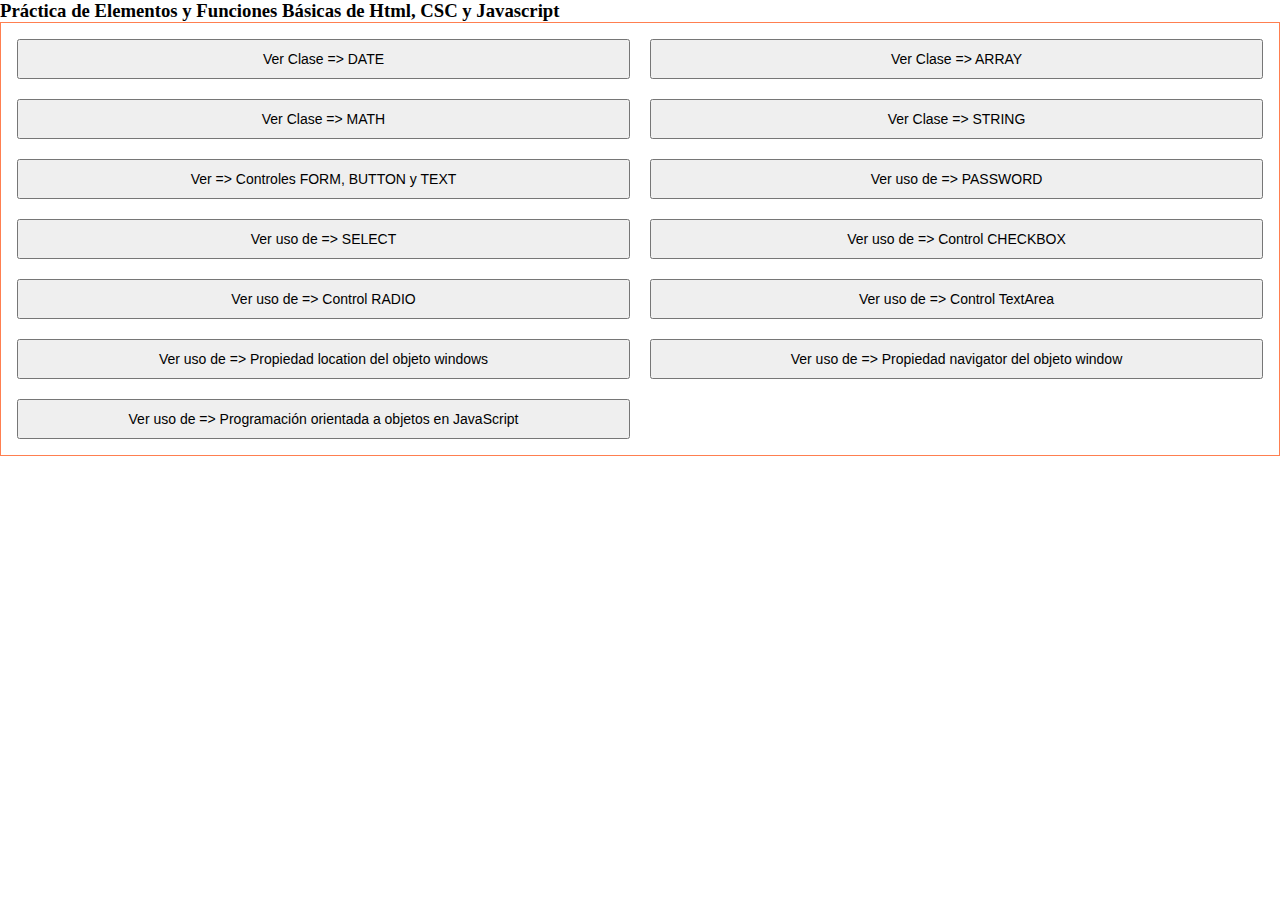
==== index.html @ 5746944e "Se corrige las funciones del Select" ====
<!DOCTYPE html>
<html lang="es">

<head>
    <meta charset="UTF-8">
    <meta name="viewport" content="width=device-width, initial-scale=1.0">
    <title>Clase Date</title>

    <link rel="stylesheet" href="style/styleindex.css">
    <script src="js/metodosprimitivos.js"></script>

</head>

<body>
    <h3> Práctica de Elementos y Funciones Básicas de Html, CSC y Javascript </h3>
    <div id="menuInicio">

        <form class="menuPrincipal">
            <tr>
                <td><button type="button" onclick="date()">Ver Clase => DATE</button></td>
            </tr>
            <tr>
                <td><button type="button" onclick="array()">Ver Clase => ARRAY</button></td>
            </tr>
            <tr>
                <td><button type="button" onclick="math()">Ver Clase => MATH</button></td>
            </tr>
            <tr>
                <td><button type="button" onclick="claseString()">Ver Clase => STRING</button></td>
            </tr>
            <!-- <tr>
                <td><button type="button" onclick="formulario()">Ver => FORMULARIO Y EVENTOS </button></td>
            </tr> -->
            <tr>
                <td><button type="button" onclick="FromButonText()">Ver => Controles FORM, BUTTON y TEXT</button></td>
            </tr>
            <tr>
                <td><button type="button" onclick="password()">Ver uso de => PASSWORD</button></td>
            </tr>
            <tr>
                <td><button type="button" onclick="select()">Ver uso de => SELECT</button></td>
            </tr>
            <tr>
                <td><button type="button" onclick="checkBox()">Ver uso de => Control CHECKBOX</button></td>
            </tr>
            <tr>
                <td><button type="button" onclick="controlRadio()">Ver uso de => Control RADIO</button></td>
            </tr>
            <tr>
                <td><button type="button" onclick="controlArea()">Ver uso de => Control TextArea</button></td>
            </tr>
            <!-- <tr>
                <td><button type="button">Ver uso de => Eventos onFocus y onBlur</button></td>
            </tr> -->
            <!-- <tr>
                <td><button type="button">Ver uso de => Eventos onMouseOver y onMouseOut</button></td>
            </tr> -->
            <!-- <tr>
                <td><button type="button">Ver uso de => Evento onLoad</button></td>
            </tr> -->
            <!-- <tr>
                <td><button type="button">Ver uso de => El objeto window</button></td>
            </tr> -->
            <tr>
                <td><button type="button">Ver uso de => Propiedad location del objeto windows</button></td>
            </tr>
            <!-- <tr>
                <td><button type="button">Ver uso de => Propiedad history del objeto window</button></td>
            </tr> -->
            <!-- <tr>
                <td><button type="button" onclick="abrirVentana()">Ver uso de => Propiedad screen del objeto
                        window</button></td>
            </tr> -->
            <tr>
                <td><button type="button" onclick="propiedadNavegador()">Ver uso de => Propiedad navigator del objeto
                        window</button></td>
            </tr>
            <!-- <tr>
                <td><button type="button">Ver uso de => Programación Orientada a Objetos</button></td>
            </tr> -->
            <tr>
                <td><button type="button" onclick="poo()">Ver uso de => Programación orientada a objetos en
                        JavaScript</button></td>
            </tr>
        </form>
    </div>

    <div id="MostrarDate">
        <table class="styleTablaDate">

            <tr>
                <td>(Date(); //Retorna la Hora en el momento que la ejecutemos</td>
                <td><input type="text" class="txtMostrarDate"></td>
            </tr>
            <tr>
                <td>Instanciamos la clase Date, con el new a la variable fecha;</td>
                <td><input type="text" class="txtMostrarDate"></td>
            </tr>
            <tr>
                <td>fecha.getDate(); //Devuelve la fecha </td>
                <td><input type="text" class="txtMostrarDate"></td>
            </tr>
            <tr>
                <td>fecha.getDay(); //devuelve el dia de la semana siendo Domingo = 0</td>
                <td><input type="text" class="txtMostrarDate"></td>
            </tr>
            <tr>
                <td>fecha.getMonth(); //devuelve el mes siendo enero = 0 </td>
                <td><input type="text" class="txtMostrarDate"></td>
            </tr>
            <tr>
                <td>fecha.getFullYear(); //devuelve el año real </td>
                <td><input type="text" class="txtMostrarDate"></td>
            </tr>
            <tr>
                <td>fecha.getHours(); //devuelve el hora </td>
                <td><input type="text" class="txtMostrarDate"></td>
            </tr>
            <tr>
                <td>fecha.getMinutes(); //devuelve el minuto </td>
                <td><input type="text" class="txtMostrarDate"></td>
            </tr>
            <tr>
                <td>fecha.getSeconds(); //devuelve el segundo </td>
                <td><input type="text" class="txtMostrarDate"></td>
            </tr>
            <tr>
                <td>fecha.getMilliseconds(); //devuelve los milisegundos </td>
                <td><input type="text" class="txtMostrarDate"></td>
            </tr>
            <tr>
                <td>fecha.toString(); //devuelve </td>
                <td><input type="text" class="txtMostrarDate"></td>
            </tr>
            <tr>
                <td>fecha.toDateString(); //devuelve </td>
                <td><input type="text" class="txtMostrarDate"></td>
            </tr>
            <tr>
                <td>fecha.toLocaleString(); //devuelve </td>
                <td><input type="text" class="txtMostrarDate"></td>
            </tr>
            <tr>
                <td>fecha.toLocaleDateString(); //devuelve </td>
                <td><input type="text" class="txtMostrarDate"></td>
            </tr>
            <tr>
                <td>fecha.toLocaleTimeString(); //devuelve </td>
                <td><input type="text" class="txtMostrarDate"></td>
            </tr>
            <tr>
                <td>fecha.getTimezoneOffset(); //devuelve minutos de la diferencia horaria </td>
                <td><input type="text" class="txtMostrarDate"></td>
            </tr>
            <tr>
                <td>fecha.getUTCDate(); //devuelve la fecha de Londres </td>
                <td><input type="text" class="txtMostrarDate"></td>
            </tr>
            <tr>
                <td>fecha.getUTCHours(); //devuelve la hora en Londres </td>
                <td><input type="text" class="txtMostrarDate"></td>
            </tr>
            <tr>
                <td>Date.now(); //devuelve los milisegundo desde la hora cero => 1/1/1970</td>
                <td><input type="text" class="txtMostrarDate"></td>
            </tr>
            <tr>
                <td>let auxiliar=new Date(1981, 10, 14); //le paso por parametros una fecha cualquiera (sabiendo que
                    enero es el mes 0 en el arreglo)devuelve el dia calendario de ese parametro</td>
                <td><input type="text" class="txtMostrarDate"></td>
            </tr>
        </table>
        <div id="dateResultado" class="dateResultado">

            <h3>Practica</h3>
            <p>Confeccionar un programa que muestre en que cuatrimestre del año nos encontramos</p>
            <p>

                let mes = fecha.getMonth();<br>let resultado;<br> if (mes
                < 4) {<br> resultado = 'Nos encontramos en el primer cuatrimestre del año';<br> } else if (mes
                    <br> resultado = 'Nos encontramos en el tercer cuatrimestre del año';<br> } <br>
                    < 8) { <br>resultado = 'Nos encontramos en el segundo cuatrimestre del año';<br> } else {
                        <input type="text" name="resultadoCuatrimetre" id="resultadoCuatrimetre" placeholder="resultado"
                            class="ResultadoDateE"></input><br>
            </p>
            <div class="btnVolver">
                <button type="button" class="volverAMenu" onclick="volverAMenu()">VOLVER AL MENU</button>
            </div>
        </div>
    </div>
    <div id="divMath">
        <div id="divEjemploMath">
        </div>
        <div id="divEjerMath">
            <p>
            <h3>PRACTICA</h3>
            </p>
            <div id="divEjerMathEnunciado">
                <p> 1)Confeccionar un programa que permita cargar un valor comprendido entre 1 y 10. Luego generar un
                    valor aleatorio entre 1 y 10, mostrar un mensaje con el número sorteado e indicar si ganó o perdió:.
                </p>
                <button type="button" onclick="ejercicioMath()">Ejecutar </button>
            </div>
            <div id="divEjerMathResultado">
            </div>
        </div>
        <div class="btnVolver">
            <button type="button" class="volverAMenu" onclick="volverAMenu()">VOLVER AL MENU</button>
        </div>
    </div>

    <div id="claseArray" class="claseArray">
        <div class="teoriaArray">
            Crear el objeto Ayyay <br> let nombreVector = [];<br>
            <br> Para cargar un Vector(teniendo en cuenta que arranca en 0)<br> nombreVector[0] = 134;<br>
            nombreVector[1] = 'un string';<br> nombreVector[2] = true || false;<br> nombreVector[3] = 'j'(un carater;)
            <br>
            <br> Otra manera de asignarle valores es <br> nombreVector[] = {134, 'victor', 0.25, true};<br><br> para
            recorrer un vector se usa generalmente un ciclo 'for' <br>for (let i = 0; i
            < nombreVector.length; i++{<br> console.log(nombreVector[i]);<br> //Aca adentro podemos: evaluar, comparar,
                cargar, operar, etc. }
                <br><br>

        </div>
        <div id="ArrayEjercicio" class="ArrayEjercicio">
            <p>
            <h3>PRACTICA N° 1</h3>
            </p>
            <p>Desarrollar un programa que permita ingresar un vector de 8 elementos, e informe:<br> El valor acumulado
                de todos los elementos del vector.<br> El valor acumulado de los elementos del vector que sean mayores a
                36.
                <br> Cantidad de valores mayores a 50.
            </p>
            <br>
            <input type="radio" name="carga" value="carga">Manual</input>
            <input type="radio" name="carga" value="carga">automatica</input><br>
            <button type="button" onclick="ejecutar()">ejecutar</button><br>

            <input type="text" id="respuesta1" class="dateResultado"></input><br>
            <input type="text" id="respuesta2" class="dateResultado"></input><br>
            <input type="text" id="respuesta3" class="dateResultado"></input><br>
            <p>
            <h3>PRACTICA N° 2</h3>
            </p>
            <p>Realizar un programa que pida la carga de dos vectores numéricos.<br> Obtener la suma de los dos
                vectores, dicho resultado guardarlo en un tercer vector del mismo tamaño.<br> Sumar componente a
                componente.
                <br> El tamaño del vector es a elección.
            </p>
            <button type="button" onclick="array2()">ejecutar</button><br>
            <p id="texto4"></p>
            <input type="text" id="txtrespuesta4" class="resArray2"></input><br>
            <input type="text" id="respuesta4" class="dateResultado"></input><br>
            <input type="text" id="txtrespuesta5" class="resArray2"></input><br>
            <input type="text" id="respuesta5" class="dateResultado"></input><br>
            <input type="text" id="txtrespuesta6" class="resArray2"></input><br>
            <input type="text" id="respuesta6" class="dateResultado"></input><br>
            <input type="text" id="txtrespuesta7" class="resArray2"></input><br>
            <input type="text" id="respuesta7" class="dateResultado"></input><br>

            <div class="btnVolver">
                <button type="button" class="volverAMenu" onclick="volverAMenu()">VOLVER AL MENU</button>
            </div>
        </div>
    </div>

    <div id="POO" class="poo">
        <p>
        <h3>EJERCICIOS DE POO en JavaScript</h3>
        </p>
        <p>
        <h3>PRACTICA</h3>
        </p>
        <p>Confeccionar una clase llamada suma, que contenga dos atributos (valor1, valor2) y tres métodos:
            cargarvalor1, cargarvalor2 y retornarresultado. Implementar la clase suma. La definición de un objeto de la
            clase que deben plantear es:</p>
        <p>var s=new suma();<br> s.primerValor(10);
            <br> s.segundoValor(20);
            <br> document.write('La suma de los dos valores es:'+s.retornarResultado());
        </p><br><br>
        <div>
            <p>
            <h3>Resultado</h3>
            </p>
            <label for="Numero1">Ingrese su primer valor</label><br>
            <input name="primerValor" type="number" class="poo" id="Numero1"></input><br>
            <label for="Numero2">Ingrese su segundo valor</label><br>
            <input name="segundoValor" type="number" class="poo" id="Numero2"></input><br>
            <input type="button" value="Sumar" onClick="sumarPoo()">
            <div class="btnVolver">
                <button type="button" class="volverAMenu" onclick="volverAMenu()">VOLVER AL MENU</button>
            </div>

        </div>
    </div>
    <div id="navegador">


        <form class="Propiedadnavigator">
            <div id="dRNavigator" class="dRNavigator">
            </div>
            <br>
            <input type="button" value="Propiedad del navegador" onClick="propiedadNavegador()"></input>
        </form>

        <div class="btnVolver">
            <button type="button" class="volverAMenu" onclick="volverAMenu()">VOLVER AL MENU</button>
        </div>
    </div>
    <div id="screen">
        <p>
        <h3>Propiedad screen del objeto window</h3>
        </p>
        <div id="propScreen">
        </div>
        <div>
            <p>
            <h3>PRACTICA</h3>
            </p>
            <p>Confeccionar un programa que al presionar un botón aparezca una ventana que ocupe todo el ancho del
                monitor y la mitad de su altura.</p>
            <input type="button" value="abrir ventana" onClick="ejecutarScreen()">
        </div>
        <div class="btnVolver">
            <button type="button" class="volverAMenu" onclick="volverAMenu()">VOLVER AL MENU</button>
        </div>
    </div>
    <div id="usoArea">

        <form name="textArea" class="controlArea">
            <label for="txtNombre">Ingrese su nombre</label><br>
            <input name="recolectorDatos" type="text" class="ejeArea" id="Nombre"></input><br>
            <label for="txtMail">Ingrese su Email</label><br>
            <input name="recolectorDatos" type="email" class="ejeArea" id="Mail"></input><br>
            <label for="txtArea">Ingrese su Comentario</label><br>
            <textarea name="recolectorDatos" id="Comentarios" class="ejeArea" cols="30" rows="10"></textarea><br>
            <button type="button" onclick="mostrarTextArea()">Mostrar Datos</button>
        </form>
        <div class="btnVolver">
            <button type="button" class="volverAMenu" onclick="volverAMenu()">VOLVER AL MENU</button>
        </div>

    </div>


    <div id="usoCheckBox">
        <form name="checkbox" class="checkbox">
            <input type="checkbox" name="deporte" value="Futbol" id="futb">FUTBOL</input><br>
            <input type="checkbox" name="deporte" value="Basquet" id="basque">BASQUET</input><br>
            <input type="checkbox" name="deporte" value="VoleyBall" id="VOLEY">VOLEYBALL</input><br>
            <button type="button" onclick="mostrarDeportes()">Evaluar</button>
        </form>
        <div class="btnVolver">
            <button type="button" class="volverAMenu" onclick="volverAMenu()">VOLVER AL MENU</button>
        </div>
    </div>
    <br>
    <div id="usoSelect">
        <div class="ejercicio" style="padding: 15px;">
            <p>
            <h3>SELECT</h3>
            <H3>EJEMPLO</H3>
            </p>

            <table>
                <tr>
                    <td>
                        <select id="select1" onChange="cambiarColor()">
                            <option value="ff0000">Rojo</option>
                            <option value="00ff00">Verde</option>
                            <option value="0000ff">Azul</option>
                        </select>
                    </td>
                </tr>
                <tr>

                    <td>
                        <table>
                            <tr>
                                <td>Número de índice seleccionado del objeto SELECT:</td>
                                <td><input type="text" id="text1"></td>
                            </tr>
                            <tr>
                                <td>Texto seleccionado:</td>
                                <td><input type="text" id="text2"></td>
                            </tr>
                            <tr>
                                <td>Valor asociado:</td>
                                <td><input type="text" id="text3"></td>
                            </tr>
                        </table>
                    </td>
                </tr>
            </table>
        </div>
        <div id="practicaSelect">
            <div class="ejercicio" style="padding: 15px;">
                <p>
                <h3>PRACTICA</h3>
                </p>
            </div>
        </div>

        <div id="resolucionSelect">
            <div class="ejercicio" style="padding: 15px;">

                <p>1) Confeccionar una página que muestre un objeto SELECT con distintos tipos de pizzas (Jamón y Queso,
                    Muzzarella, Morrones). Al seleccionar una, mostrar en un objeto de tipo TEXT el precio de la misma.
                </p>
                <div class="ejercicio" style="padding: 15px;">

                    <table>
                        <tr>

                            <select id="pizzas" onChange="precioPizza()">
                                <option value="$1.000">Mozarella</option>
                                <option value="$1.250">Fugaceta</option>
                                <option value="$1.500">Cuatro Quesos</option>
                            </select>
                        </tr>
                        <tr>

                            </br> Precio de la Pizza:<input type="text" id="textPizzas"><br>
                        </tr>
                    </table>
                </div>
            </div>
        </div>
        <div id="resolucionSelect2">
            <div class="ejercicio" style="padding: 15px;">

                <p>2) Generar un presupuesto de un equipo de computación a partir de tres objetos de tipo SELECT que nos
                    permiten seleccionar:</p>
                <table id="presupuesto">
                    <tr>

                        <select id="procesador" onChange="procesadorLista()">
                            <option value="400">Intel I3</option>
                            <option value="600">Intel I5</option>
                            <option value="800">Intel I8</option>
                        </select>
                        <br> Precio del Procesador<input type="text" class="opcion" id="precioProcesador"><br>
                    </tr>
                    <tr>

                        <select id="monitor" onChange="MonitoLista()">
                            <option value="250">Samsung 20'</option>
                            <option value="350">Samsung 22'</option>
                            <option value="550">Samsung 26'</option>
                        </select>
                        <br> Precio de Monitor <input type="text" class="opcion" id="precioMonitor"><br>
                    </tr>
                    <tr>

                        <select id="discoDuro" onChange="discoLista()">
                            <option value="300">500 MB</option>
                            <option value="440">1 Tb</option>
                            <option value="500">3 Tb</option>
                        </select>
                        <br> Precio del Disco Duro<input type="text" class="opcion" id="precioDisco"><br>
                    </tr>
                    <button type="button" id="resultadoFinal" onclick="PrecioFinalPresupuesto()">TOTAL!!</button>
                    <tr>
                        <br> Precio del presupuesto<input type="text" id="presTecnologico"><br>

                    </tr>
                </table>
            </div>
        </div>

        <div id="resolucionSelect3">
            <div class="ejercicio" style="padding: 15px;">
                <p>3) Confeccionar una página que permita seleccionar una pizza y la cantidad de unidades. Luego al
                    presionar un botón calcular el importe a pagar. Utilizar un objeto de la clase SELECT para la
                    selección
                    de la pizza, pudiendo ser:</p>
                <table>
                    <tr>

                        <select id="pizzas2" onChange="precioPizza2()">
                            <option value="1000">Mozarella</option>
                            <option value="1250">Fugaceta</option>
                            <option value="1500">Cuatro Quesos</option>
                        </select>
                        <br> Precio de la Pizza:<input type="text" class="text" onkeyup="sumaProducto()"
                            id="textPizzas2"><br>
                    </tr>
                    <br> Cuantas porciones desea?: <input type="text" class="text" onkeyup="sumaProducto()"
                        id="textCantPorciones"><br>
                    <br>Precio parcial: <input type="text" class="text" id="textPrecioParcial"></input><br>
                    <button type="button" id="agregarPedido" class="but" onclick="SumaSubtotal()">AGREGAR
                        PEDIDO</button>
                    <br> SUBTOTAL: <input type="text" class="text" id="textSubTotal"><br>
                    <button type="button" id="total" class="but" onclick="sumaTotal()">TOTAL</button>
                    <br> IMPORTE TOTAL: <input type="text" class="text" id="textTotal"><br>
                </table>
            </div>
        </div>

        <div id="resolucionSelect4">
            <div class="ejercicio">


                <p>4) Confeccionar una página que permita tomar un exámen múltiple choice. Se debe mostrar una pregunta
                    y
                    seguidamente un objeto SELECT con las respuestas posibles. Al presionar un botón mostrar la cantidad
                    de respuestas correctas e incorrectas (Disponer 4 preguntas y sus respectivos controles SELECT)</p>
                <form name="cuestionario">
                    <P>¿Cómo se crea una base de datos con SQL?</P><br>
                    <inPut type="radio" name="PrimerPregunta">CREATE DATABASE</inPut><br>
                    <inPut type="radio" name="PrimerPregunta">UPDATE DATABASE.</inPut><br>
                    <inPut type="radio" name="PrimerPregunta">ALTER DATABASE.</inPut><br>
                    <inPut type="radio" name="PrimerPregunta">Las anteriores respuestas no son correctas</inPut><br><br>
                    <P>En SQL, para modificar la estructura de una tabla <br> de una base de datos se emplea la
                        instrucción
                    </P><br>
                    <inPut type="radio" name="segundaPregunta">ALTER TABLE</inPut><br>
                    <inPut type="radio" name="segundaPregunta">CHANGE TABLE.</inPut><br>
                    <inPut type="radio" name="segundaPregunta">MODIFY TABLE.</inPut><br>
                    <inPut type="radio" name="segundaPregunta">Las anteriores respuestas no son
                    correctas.</inPut><br><br>
                    <P>¿Qué instrucción se emplea para eliminar toda una tabla?</P><br>
                    <inPut type="radio" name="tercerPregunta">DELETE TABLE</inPut><br>
                    <inPut type="radio" name="tercerPregunta">TRUNCATE TABLE.</inPut><br>
                    <inPut type="radio" name="tercerPregunta">ALTER DATABASE.</inPut><br>
                    <inPut type="radio" name="tercerPregunta">DROP TABLE.</inPut><br><br>
                    <P>En SQL, para ordenar los datos devueltos por una sentencia SELECT se emplea la cláusula</P><br>
                    <inPut type="radio" name="cuartapregunta">ORDER BY</inPut><br>
                    <inPut type="radio" name="cuartapregunta">ORDERED BY.</inPut><br>
                    <inPut type="radio" name="cuartapregunta">SORT BY.</inPut><br>
                    <inPut type="radio" name="cuartapregunta">SORTED BY.</inPut><br><br>
                    <P>¿Cuál de las siguientes NO es una función de agregación?</P><br>
                    <inPut type="radio" name="quintaPregunta">COUNT()</inPut><br>
                    <inPut type="radio" name="quintaPregunta">LIMIT()</inPut><br>
                    <inPut type="radio" name="quintaPregunta">MAX()</inPut><br>
                    <inPut type="radio" name="quintaPregunta">MIN()</inPut><br><br>
                </form>
                <div class="center-button">

                    <button type="button" class="custom-button" onclick="verificarRespuesta()">VERIFICAR
                        RESPUESTAS</button>
                </div>
                <div class="btnVolver">
                    <button type="button" class="volverAMenu" onclick="volverAMenu()">VOLVER AL MENU</button>
                </div>
            </div>
        </div>
    </div>
    <div id="clasePassword">
        <br> Ingrese una clave:
        <input type="password" id="clave">
        <br><br> Confirme su clave:
        <input type="password" id="claveC">
        <br><br>
        <input type="button" value="Confirmar" onClick="verificar()">
        <br><br><br>
        <div class="btnVolver">
            <button type="button" class="volverAMenu" onclick="volverAMenu()">VOLVER AL MENU</button>
        </div>
    </div>
    <div id="fromButonText">



        <p>
        <h3>PRACTICA</h3>
        </p>
        <div id="enunciado1">
            <p>1) Crear un programa que permita cargar un entero en un text y al presionar un botón nos muestre dicho
                valor elevado al cubo (emplear la función alert).</p>
        </div>
        <input type="text" id="numeroAlCubo" class='mostrarNavigator' placeholder="Numero al cubo">
        <br>
        <button type="button" onClick="numeroAlCubo1()">Ejecutar Número al Cubo</button>
        <br>
        <input type="text" id="numeroAlCuboRespuesta" class='mostrarNavigator' placeholder="Respesta Numero al cubo">
        <br><br><br>
        <div id="enunciado2">
            <p>2) Cargar dos números en objetos de tipo text y al presionar un botón, mostrar el mayor.</p>
        </div>
        <input type="text" id="numero1" class='mostrarNavigator' placeholder="numero1">
        <br><br>
        <input type="text" id="numero2" class='mostrarNavigator' placeholder="numero2">
        <br><br>
        <button type="button" id="btnMayor" onclick="mostrarMayor()">Calculo del Mayor</button>
        <br><br>
        <input type="text" id="numeroresultado" class='mostrarNavigator' placeholder=" mayor">
        <br><br><br>

        <div id="enunciado3">
            <p>3) Cargar un nombre y un apellido en sendos text. Al presionar un botón, concatenarlos y mostrarlos en un
                tercer text (Tener en cuenta que podemos modificar la propiedad value de un objeto TEXT cuando ocurre un
                evento).
            </p>
        </div>
        <input type="text" id="nombre" class='mostrarNavigator' placeholder="nombre">
        <br><br>
        <input type="text" id="apellido" class='mostrarNavigator' placeholder="apellido">
        <br><br>
        <button type="button" id="btnConca" onclick="concatenar()">Concatenador</button>
        <br><br>
        <input type="text" id="concaResultado" class='mostrarNavigator' placeholder="concatenado">
        <br><br><br>
        <div class="btnVolver">
            <button type="button" class="volverAMenu" onclick="volverAMenu()">VOLVER AL MENU</button>
        </div>

    </div>
    <div id="claseString">
        <p>
        <h3>PRACTICA</h3>
        </p>
        <div id="Ejer1String">
            <p>1) Definir una función que muestre información sobre una cadena de texto que se le pasa como argumento. A
                partir de la cadena que se le pasa, la función determina si esa cadena está formada sólo por mayúsculas,
                sólo por minúsculas o por una
                mezcla de amba</p>
            <input type="text" id="entradaString1" class='mostrarNavigator'></input>
            <button type="button" onclick="claseString1()">EJECUTAR</button>
            <input type="text" id="resString1" class='mostrarNavigator'></input>
            <br><br>
        </div>
        <div id="Ejer2String">
            <p>2) Hacer un script que rompa un string en dos mitades y las imprima por pantalla. Las mitades serán
                iguales, siempre que el string tenga un número de caracteres par. En caso de que el número de caracteres
                sea impar no se podrá hacer la mitad
                exacta, pero partiremos el string lo más aproximado a la mitad.</p>
            <input type="text" id="entradaString2" class='mostrarNavigator'></input>
            <button type="button" onclick="claseString2()">EJECUTAR</button>
            <input type="text" id="resString2" class='mostrarNavigator'></input>
        </div>
        <div class="btnVolver">
            <button type="button" class="volverAMenu" onclick="volverAMenu()">VOLVER AL MENU</button>
        </div>
    </div>
    <div id="divRadio">
        <p>
        <h3>Control RADIO</h3>
        </p>
        <p>Los objetos RADIO tienen sentido cuando disponemos varios elementos.<br> Sólo uno puede estar seleccionado
            del conjunto.</p>
        <p>Es importante notar que todos los objetos de tipo RADIO tienen definida<br> la propiedad name con el mismo
            valor (esto permite especificar que queremos que los radios estén relacionados entre si)</p>
        <div id="practicaRadio">
            <p>
            <h3>PRACTICA</h3>
            </p>
            <p>1) Confeccionar una página que muestre dos objetos de la clase RADIO solicitando que seleccione si es
                mayor de 18 años o no. Al presionar un botón mostrar un alert indicando si puede ingresar al sitio o no.
            </p>
            <br>
            <p>Conteste la encuesta</p>
            <input type="radio" name="edad" id="menor">Menos de 18 años</input><br>
            <input type="radio" name="edad" id="mayor">18 años o más</input><br>
            <button type="button" onclick="confirmaRadio()">CONFIRMAR RESPUESTA</button>
            <div class="btnVolver">
                <button type="button" class="volverAMenu" onclick="volverAMenu()">VOLVER AL MENU</button>
            </div>


        </div>

    </div>
</body>

</html>
---- style/styleindex.css ----
* {
    padding: 0;
    margin: 0;
}

form {
    position: relative;
    width: 100%;
    margin: 0 auto;
    padding: 1em;
    box-sizing: border-box;
    /* we create our grid */
    display: grid;
    grid-gap: 20px;
    grid-template-columns: repeat(2, 1fr);
    border: solid 1px;
}
.recuadroPrincipal{
    padding: 25px;
}

#MostrarDate,
#divMath,
#claseArray,
#claseArray,
#POO,
#claseControl,
#clasePassword,
#claseString,
#fromButonText,
#usoSelect,
#usoCheckBox,
#usoArea,
#navegador,
#screen,
#divRadio {
    display: none;
    width: 100%;
}

.menuPrincipal {
    border: solid 1px coral;
}

.tabla1 {
    position: relative;
    width: 100%;
    margin: 0 auto;
    padding: 1em;
    box-sizing: border-box;
    /* we create our grid */
    display: grid;
    grid-gap: 20px;
    grid-template-columns: repeat(2, 1fr);
    border: solid 1px;
}

th,
td {
    border-bottom: 1px solid #ddd;
}

.styleTablaDate {
    background-color: blanchedalmond;
    table-layout: initial;
    width: 100%;
    display: inline-block
}

.txtMostrarDate {
    padding: 5px;
    width: 550px;
}

tr:hover {
    background-color: yellow;
}

.dateResultado {
    margin-left: 15%;
    background-color: antiquewhite;
    width: 600px;
    padding: 15px;
}

.ResultadoDateE {
    width: 400px;
    border-color: blue;
    background-color: aqua;
    padding: 1em;
}

.volverAMenu {
    padding: 10PX;
    background-color: azure;
    text-align: center;
}

.btnVolver {
    text-align: center;
    margin-top: 15px;
}

.resArray2 {
    padding: 6px;
    width: 500px;
}

.mostrarNavigator {
    margin-left: 15%;
    background-color: antiquewhite;
    width: 300px;
    padding: 15px;
}
.ejercicio{
    padding: 12px;
}
button{
    font-size: 14px;
    padding: 10px;
}
.center-button {
    display: flex;
    justify-content: center;
}
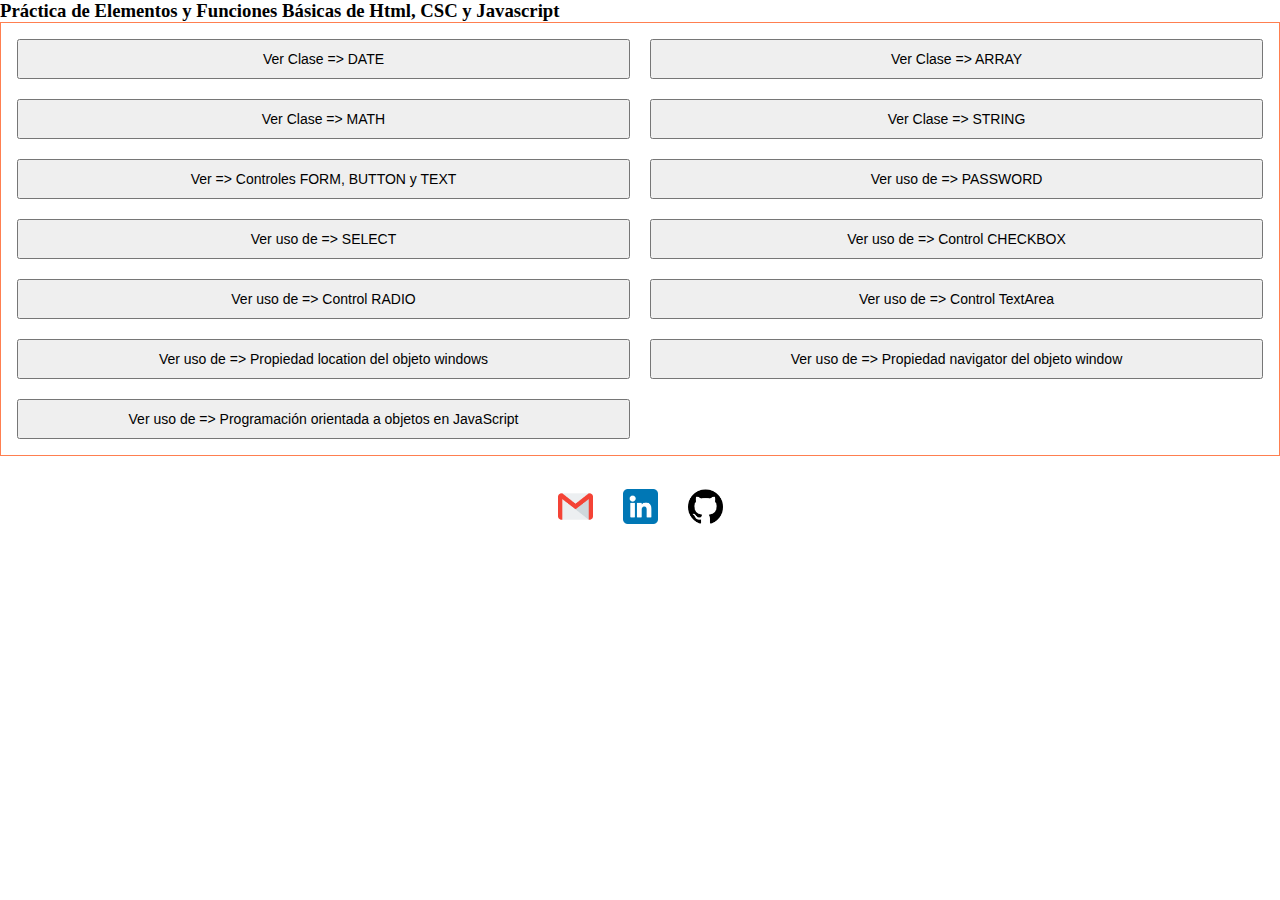
==== commit d6cf73d2: "Se crea el footer para incluir los iconos y enlaces correspondientes" ====
--- a/index.html
+++ b/index.html
@@ -300,7 +300,7 @@
             <div id="dRNavigator" class="dRNavigator">
             </div>
             <br>
-            <input type="button" value="Propiedad del navegador" onClick="propiedadNavegador()"></input>
+            <!-- <input type="button" value="Propiedad del navegador" onClick="propiedadNavegador()"></input> -->
         </form>
 
         <div class="btnVolver">
@@ -499,8 +499,6 @@
 
         <div id="resolucionSelect4">
             <div class="ejercicio">
-
-
                 <p>4) Confeccionar una página que permita tomar un exámen múltiple choice. Se debe mostrar una pregunta
                     y
                     seguidamente un objeto SELECT con las respuestas posibles. Al presionar un botón mostrar la cantidad
@@ -559,9 +557,6 @@
         </div>
     </div>
     <div id="fromButonText">
-
-
-
         <p>
         <h3>PRACTICA</h3>
         </p>
@@ -656,11 +651,20 @@
             <div class="btnVolver">
                 <button type="button" class="volverAMenu" onclick="volverAMenu()">VOLVER AL MENU</button>
             </div>
-
-
-        </div>
-
-    </div>
+        </div>
+    </div>
+    <footer class="footer">
+        <a href="mailto:espinoza.luis.alberto1981@gmail.com" target="_blank">
+            <img src="ico/gmail.png" alt="Correo electronico" class="iconos">
+        </a>
+        <a href="https://www.linkedin.com/in/luis-alberto-espinoza/?subject=subject text" target=_blank ">
+            <img src=" ico/linkedin.png " alt=" Linkedin " class=" iconos ">
+        </a>
+        <a href=" https://github.com/Luis-Alberto-Espinoza " target=" _blank ">
+            <img src=" ico/logotipo-de-github.png " alt=" git " class=" iconos ">
+        </a>
+       
+    </footer>
 </body>
 
 </html>--- a/style/styleindex.css
+++ b/style/styleindex.css
@@ -107,10 +107,10 @@
 }
 
 .mostrarNavigator {
-    margin-left: 15%;
+    margin-left: 5%;
     background-color: antiquewhite;
-    width: 300px;
-    padding: 15px;
+    width: 500px;
+    padding: 10px;
 }
 .ejercicio{
     padding: 12px;
@@ -123,4 +123,12 @@
     display: flex;
     justify-content: center;
 }
+.iconos {
+    height: 35px;
+    padding: 15px;
+}
+.footer {
+    display: flex;
+    justify-content: center;
+}
 
